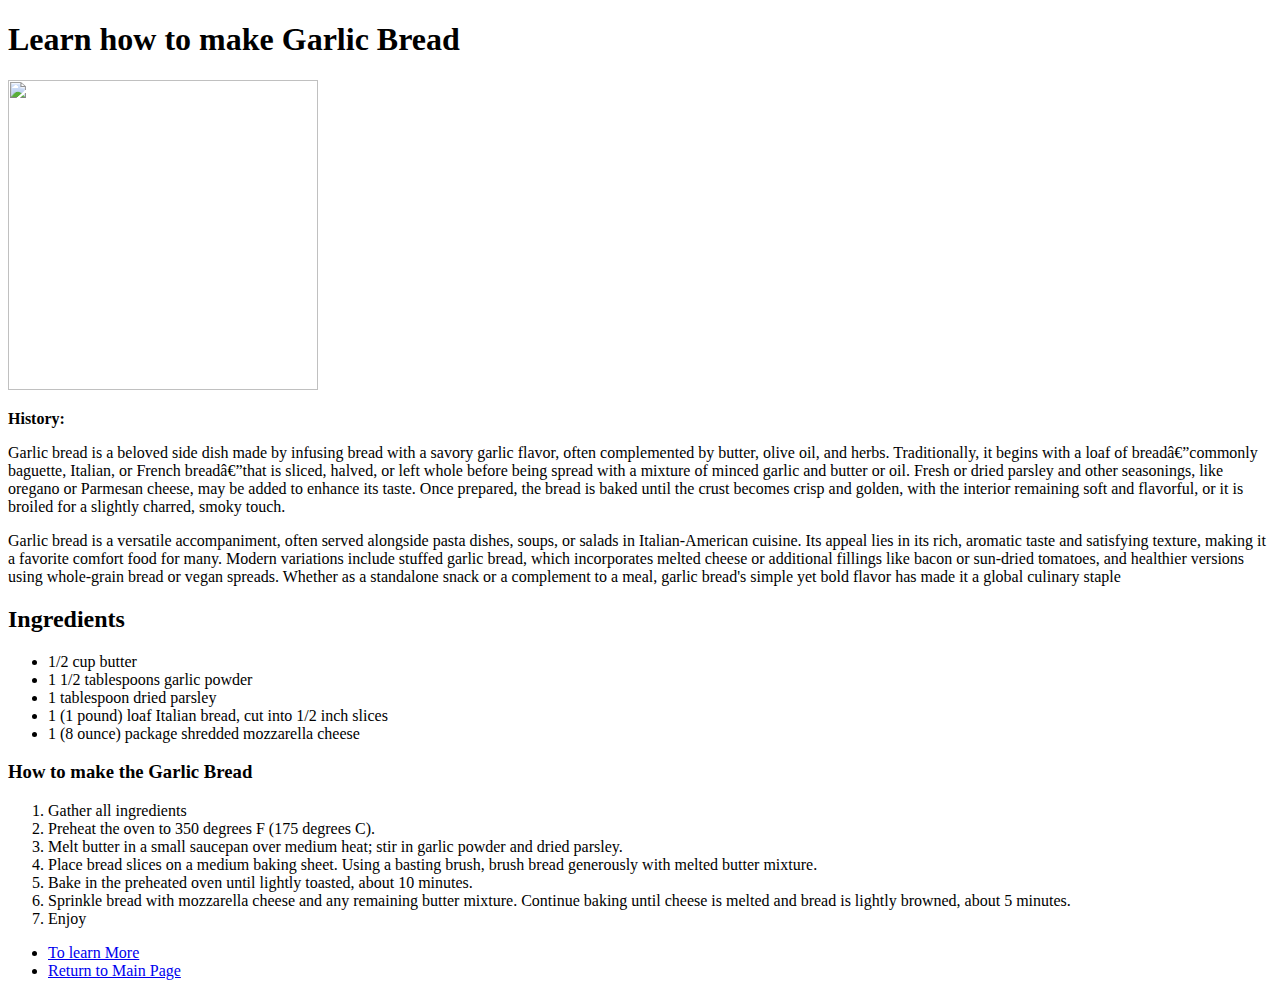
==== recipes/garlicBread.html @ d546d1c8 "Created a repository for the Recipes" ====
<!Doctype html>
<html lang="en">
 <head>
 <meta charset="UFT-8">
 <title>Learn how to make Garic Bread</title> 
 </head>
 <body>
 <h1>Learn how to make Garlic Bread </h1>
 <img src="https://static01.nyt.com/images/2018/12/11/dining/as-garlic-bread/as-garlic-bread-threeByTwoMediumAt2X.jpg" width="310" height="310">
 <p> <strong>History:</strong></p>
 <p> Garlic bread is a beloved side dish made by infusing bread with a savory garlic flavor, often complemented by butter, olive oil, and herbs. Traditionally, it begins with a loaf of bread—commonly baguette, Italian, or French bread—that is sliced, halved, or left whole before being spread with a mixture of minced garlic and butter or oil. Fresh or dried parsley and other seasonings, like oregano or Parmesan cheese, may be added to enhance its taste. Once prepared, the bread is baked until the crust becomes crisp and golden, with the interior remaining soft and flavorful, or it is broiled for a slightly charred, smoky touch.</p>
 <p>Garlic bread is a versatile accompaniment, often served alongside pasta dishes, soups, or salads in Italian-American cuisine. Its appeal lies in its rich, aromatic taste and satisfying texture, making it a favorite comfort food for many. Modern variations include stuffed garlic bread, which incorporates melted cheese or additional fillings like bacon or sun-dried tomatoes, and healthier versions using whole-grain bread or vegan spreads. Whether as a standalone snack or a complement to a meal, garlic bread's simple yet bold flavor has made it a global culinary staple</p>
 <h2>Ingredients</h2>
  <ul>
   <li> 1/2 cup butter</li>
   <li>1 1/2 tablespoons garlic powder</li>
   <li>1 tablespoon dried parsley</li>
   <li>1 (1 pound) loaf Italian bread, cut into 1/2 inch slices</li>
   <li>1 (8 ounce) package shredded mozzarella cheese</li>
 </ul>
 <h3>How to make the Garlic Bread</h3>
  <ol>
   <li>Gather all ingredients</li>
   <li>Preheat the oven to 350 degrees F (175 degrees C).</li>
   <li> Melt butter in a small saucepan over medium heat; stir in garlic powder and dried parsley.</li>
   <li> Place bread slices on a medium baking sheet. Using a basting brush, brush bread generously with melted butter mixture.</li>
   <li> Bake in the preheated oven until lightly toasted, about 10 minutes.</li>
   <li>Sprinkle bread with mozzarella cheese and any remaining butter mixture. Continue baking until cheese is melted and bread is lightly browned, about 5 minutes.</li>
   <li>Enjoy</li>
  </ol>
<ul>
 <li><a href="https://www.allrecipes.com/recipe/21080/great-garlic-bread/" target="_blank">To learn More</a></li>
 <li><a href="../index.html"> Return to Main Page</a> </li>
 </ul>
</body>
</html>
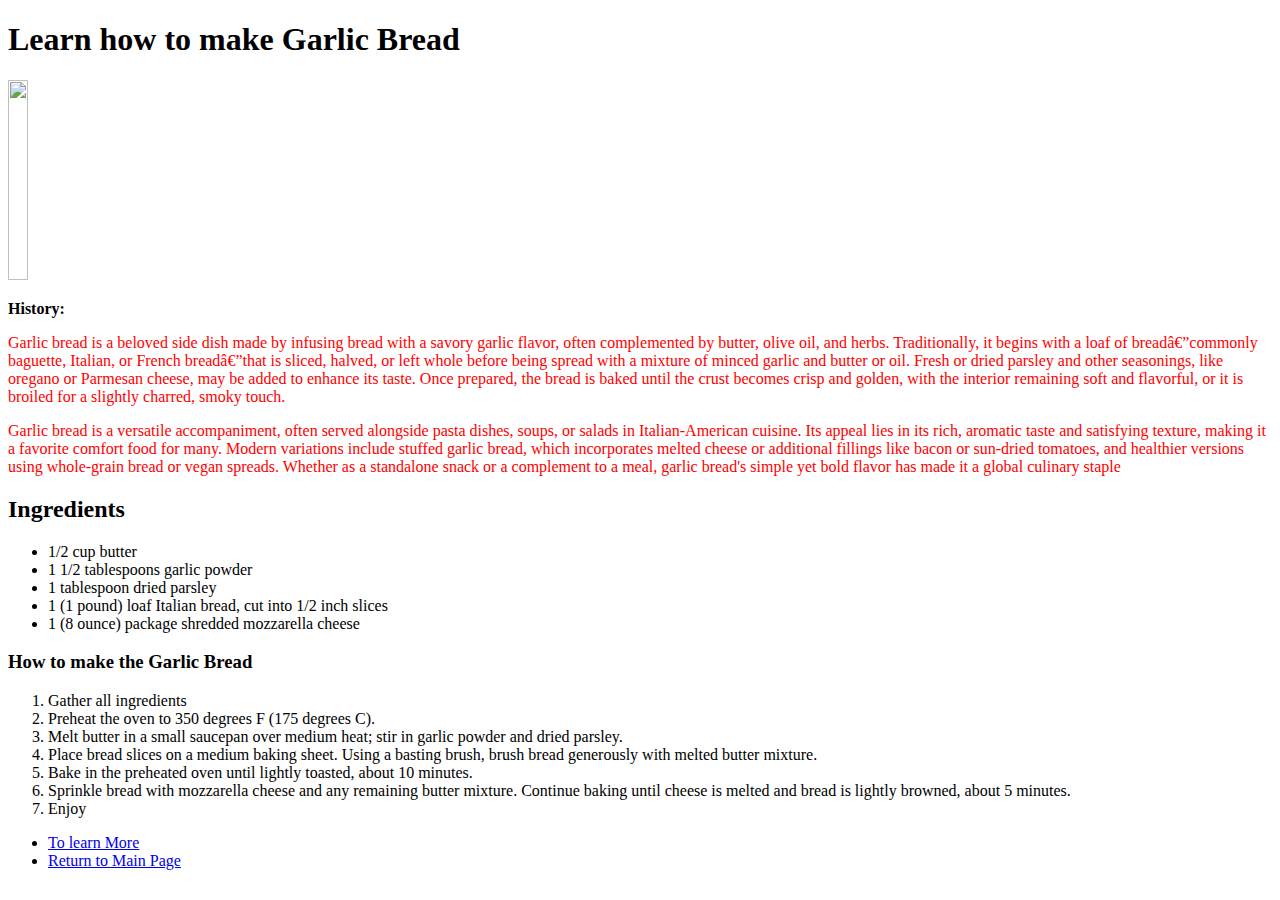
==== commit 7baf4de1: "added a cs StyleSheet and tested some features" ====
--- a/recipes/garlicBread.html
+++ b/recipes/garlicBread.html
@@ -1,15 +1,16 @@
 <!Doctype html>
 <html lang="en">
  <head>
+ <link rel="StyleSheet" href="./styleSheet.css">
  <meta charset="UFT-8">
  <title>Learn how to make Garic Bread</title> 
  </head>
  <body>
  <h1>Learn how to make Garlic Bread </h1>
- <img src="https://static01.nyt.com/images/2018/12/11/dining/as-garlic-bread/as-garlic-bread-threeByTwoMediumAt2X.jpg" width="310" height="310">
+ <img class="Dimensions" src="https://static01.nyt.com/images/2018/12/11/dining/as-garlic-bread/as-garlic-bread-threeByTwoMediumAt2X.jpg" width="310" height="310">
  <p> <strong>History:</strong></p>
- <p> Garlic bread is a beloved side dish made by infusing bread with a savory garlic flavor, often complemented by butter, olive oil, and herbs. Traditionally, it begins with a loaf of bread—commonly baguette, Italian, or French bread—that is sliced, halved, or left whole before being spread with a mixture of minced garlic and butter or oil. Fresh or dried parsley and other seasonings, like oregano or Parmesan cheese, may be added to enhance its taste. Once prepared, the bread is baked until the crust becomes crisp and golden, with the interior remaining soft and flavorful, or it is broiled for a slightly charred, smoky touch.</p>
- <p>Garlic bread is a versatile accompaniment, often served alongside pasta dishes, soups, or salads in Italian-American cuisine. Its appeal lies in its rich, aromatic taste and satisfying texture, making it a favorite comfort food for many. Modern variations include stuffed garlic bread, which incorporates melted cheese or additional fillings like bacon or sun-dried tomatoes, and healthier versions using whole-grain bread or vegan spreads. Whether as a standalone snack or a complement to a meal, garlic bread's simple yet bold flavor has made it a global culinary staple</p>
+ <p class="Explanation"> Garlic bread is a beloved side dish made by infusing bread with a savory garlic flavor, often complemented by butter, olive oil, and herbs. Traditionally, it begins with a loaf of bread—commonly baguette, Italian, or French bread—that is sliced, halved, or left whole before being spread with a mixture of minced garlic and butter or oil. Fresh or dried parsley and other seasonings, like oregano or Parmesan cheese, may be added to enhance its taste. Once prepared, the bread is baked until the crust becomes crisp and golden, with the interior remaining soft and flavorful, or it is broiled for a slightly charred, smoky touch.</p>
+ <p class="Explanation">Garlic bread is a versatile accompaniment, often served alongside pasta dishes, soups, or salads in Italian-American cuisine. Its appeal lies in its rich, aromatic taste and satisfying texture, making it a favorite comfort food for many. Modern variations include stuffed garlic bread, which incorporates melted cheese or additional fillings like bacon or sun-dried tomatoes, and healthier versions using whole-grain bread or vegan spreads. Whether as a standalone snack or a complement to a meal, garlic bread's simple yet bold flavor has made it a global culinary staple</p>
  <h2>Ingredients</h2>
   <ul>
    <li> 1/2 cup butter</li>
--- a/recipes/styleSheet.css
+++ b/recipes/styleSheet.css
@@ -0,0 +1,8 @@
+.Explanation{
+ color: red;
+ font-family: verdana;
+}
+.Dimensions{
+  width: auto;
+  height: 200px;
+ }
